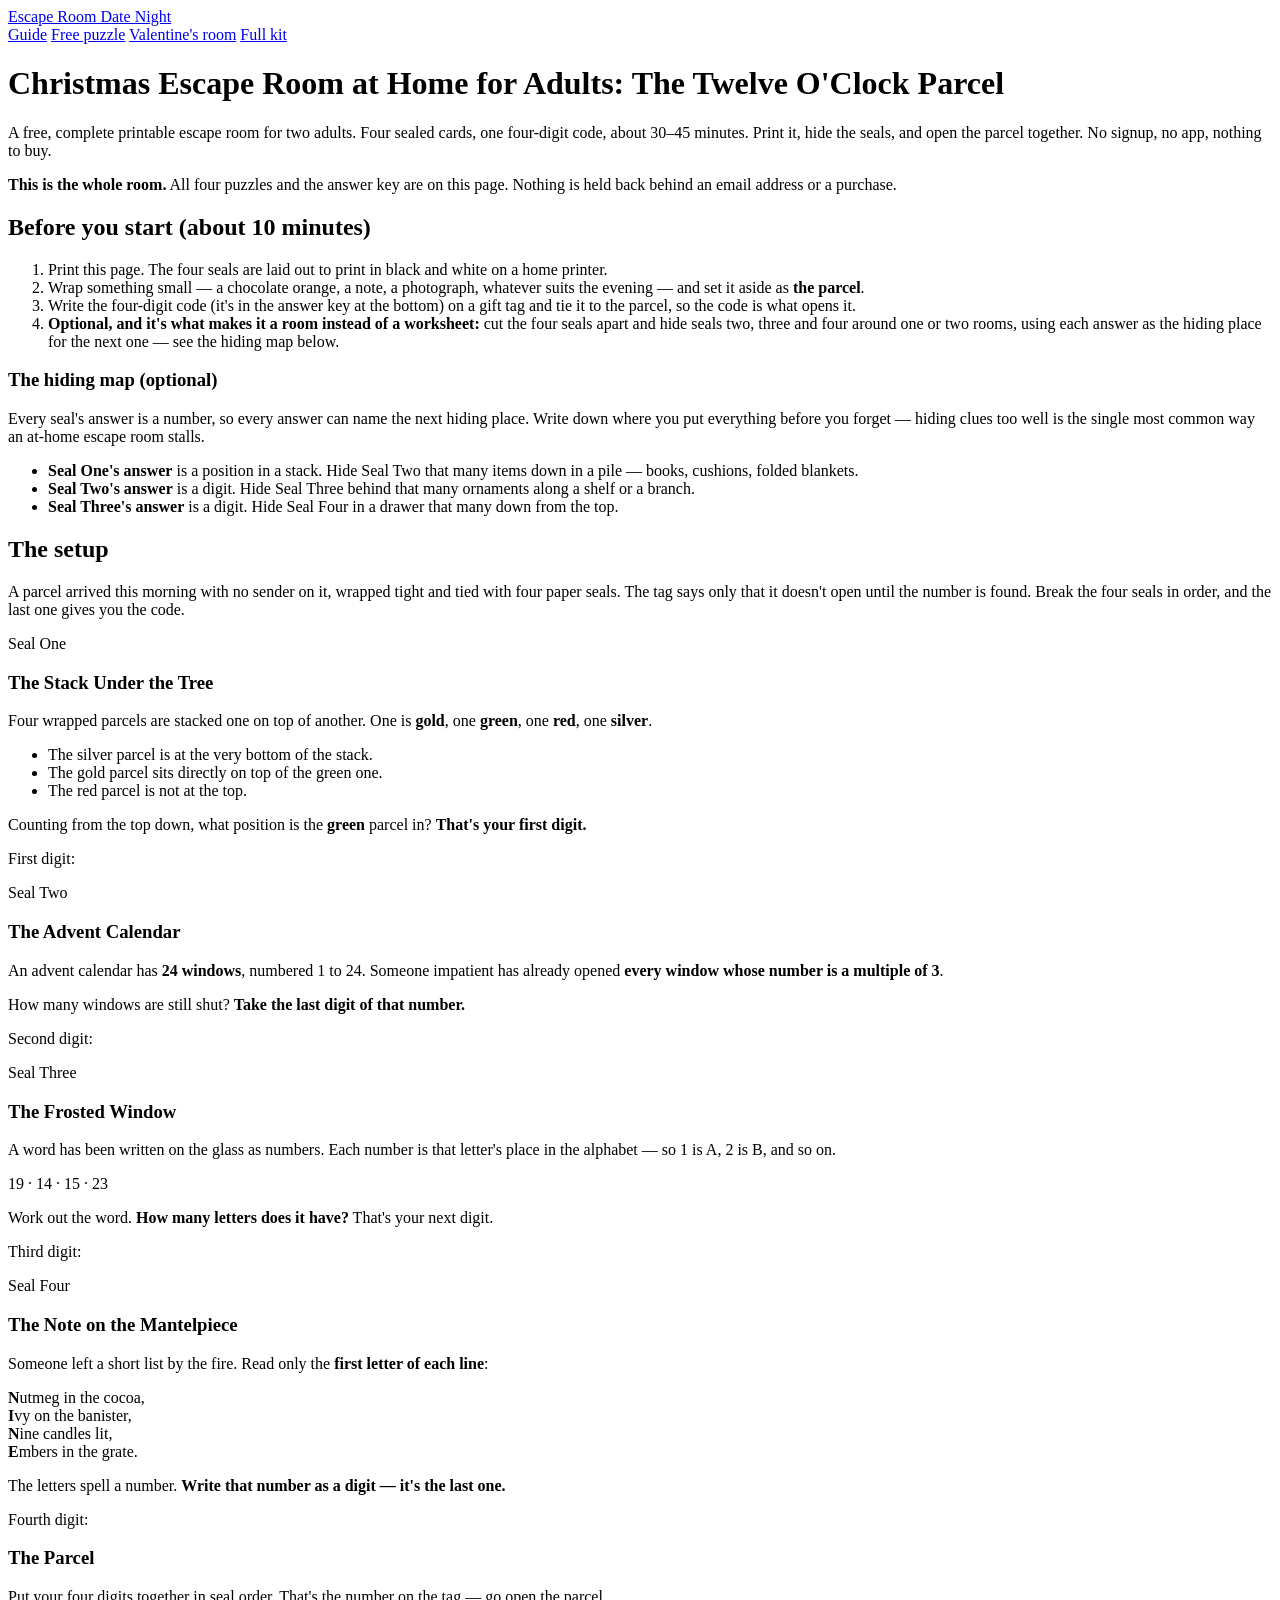
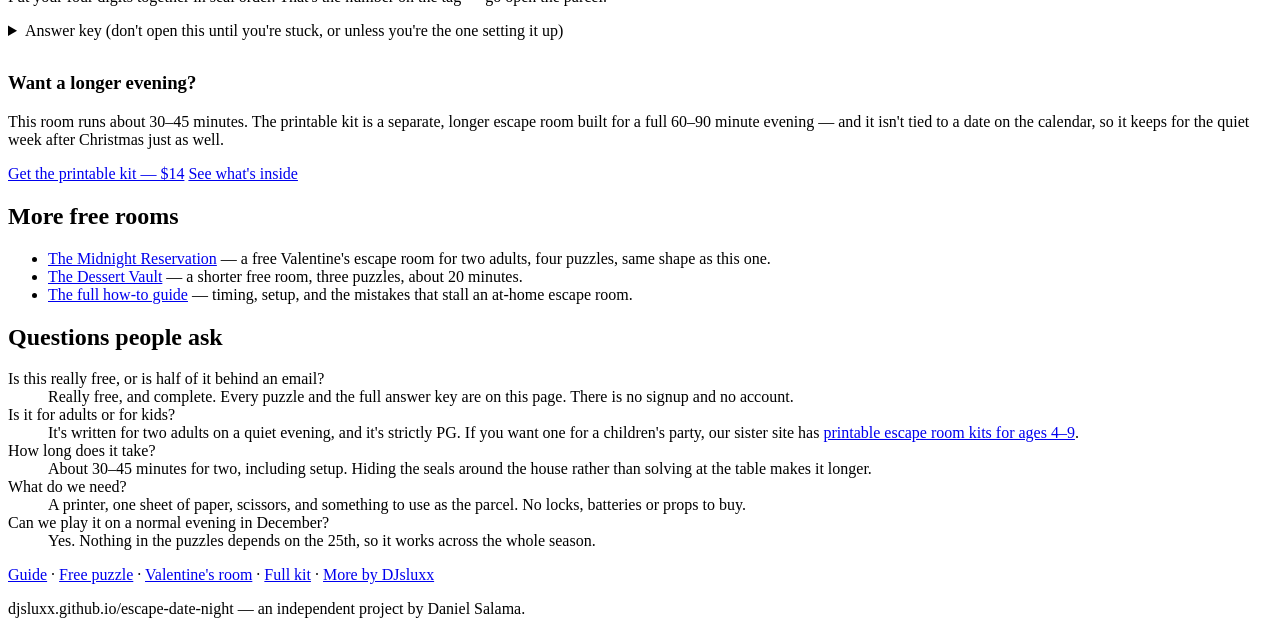
==== christmas/index.html @ 8ae78a4d "feat: two complete free printable escape rooms for couples Adds /valentines/ (The Midnight Reservati" ====
<!doctype html>
<html lang="en">
<head>
<meta charset="utf-8">
<meta name="viewport" content="width=device-width, initial-scale=1">
<title>Christmas Escape Room at Home for Adults — Free Printable for Two</title>
<meta name="description" content="A free, complete Christmas escape room to print at home and play as a couple. Four puzzles, one final code, about 30-45 minutes. No signup, no app, nothing to buy.">
<meta name="keywords" content="christmas escape room at home for adults, christmas escape room printable, free printable christmas escape room, christmas escape room for couples">
<link rel="canonical" href="https://djsluxx.github.io/escape-date-night/christmas/">
<meta name="robots" content="index,follow">
<meta property="og:site_name" content="Escape Room Date Night">
<meta property="og:title" content="Christmas Escape Room at Home for Adults — free printable for two">
<meta property="og:description" content="The Twelve O'Clock Parcel: four puzzles, one final code, about 30-45 minutes. Free, no signup, prints at home.">
<meta property="og:type" content="website">
<meta property="og:url" content="https://djsluxx.github.io/escape-date-night/christmas/">
<meta property="og:image" content="https://djsluxx.github.io/escape-date-night/assets/og-date-night.png">
<meta property="og:image:width" content="1200">
<meta property="og:image:height" content="630">
<meta property="og:image:alt" content="Escape room date night at home — printable envelope and brass wax-seal key">
<meta name="twitter:card" content="summary_large_image">
<meta name="twitter:image" content="https://djsluxx.github.io/escape-date-night/assets/og-date-night.png">
<meta name="twitter:image:alt" content="Escape room date night at home — printable envelope and brass wax-seal key">
<link rel="stylesheet" href="/escape-date-night/assets/style.css">
<script type="application/ld+json">
{
  "@context": "https://schema.org",
  "@graph": [
    {
      "@type": "HowTo",
      "name": "How to play the free Christmas escape room at home",
      "totalTime": "PT45M",
      "supply": [
        {"@type":"HowToSupply","name":"A printer and one sheet of paper"},
        {"@type":"HowToSupply","name":"Scissors"},
        {"@type":"HowToSupply","name":"A wrapped parcel, box or drawer to use as the parcel"}
      ],
      "step": [
        {"@type":"HowToStep","name":"Print the four seals","text":"Print this page. The four puzzle cards and the parcel card are laid out to print on a home printer in black and white."},
        {"@type":"HowToStep","name":"Set up the parcel","text":"Wrap something small, write the four-digit code on a tag, and set it aside as the parcel that cannot be opened until the code is found."},
        {"@type":"HowToStep","name":"Cut the seals apart and hide them","text":"Optional but better: cut the four cards apart and hide seals two, three and four so each answer points to where the next one is."},
        {"@type":"HowToStep","name":"Solve the four seals in order","text":"Each seal gives one digit of the final code. Work them together in order."},
        {"@type":"HowToStep","name":"Open the parcel","text":"Put the four digits together in seal order and open the parcel."}
      ]
    },
    {
      "@type": "FAQPage",
      "mainEntity": [
        {"@type":"Question","name":"Is this Christmas escape room really free?","acceptedAnswer":{"@type":"Answer","text":"Yes, and it is complete. All four puzzles and the full answer key are on this page. There is no email signup, no account, and nothing is held back behind a purchase."}},
        {"@type":"Question","name":"Is it suitable for adults rather than children?","acceptedAnswer":{"@type":"Answer","text":"It is written for two adults to play together on a quiet evening. The puzzles are pitched at adults, and it is strictly PG. There is nothing in it that a child could not read, it is simply built for a couple rather than a party."}},
        {"@type":"Question","name":"How long does it take to play?","acceptedAnswer":{"@type":"Answer","text":"About 30 to 45 minutes for two people, including a few minutes of setup. Hiding the cards around the house rather than solving them at the table makes it run longer."}},
        {"@type":"Question","name":"What do we need to print it?","acceptedAnswer":{"@type":"Answer","text":"A home printer and one sheet of paper. Black and white is fine. You also want scissors and something to use as the parcel, such as a wrapped box or a drawer."}},
        {"@type":"Question","name":"Can one person set it up as a surprise?","acceptedAnswer":{"@type":"Answer","text":"Yes. One of you can print it, read the answer key, hide the seals and wrap the parcel in about ten minutes, then play the host while the other solves."}}
      ]
    }
  ]
}
</script>
</head>
<body>
<header class="site no-print">
  <a class="brand" href="/escape-date-night/">Escape Room Date Night</a>
  <nav>
    <a href="/escape-date-night/">Guide</a>
    <a href="/escape-date-night/puzzle/">Free puzzle</a>
    <a href="/escape-date-night/valentines/">Valentine's room</a>
    <a href="/escape-date-night/kit/">Full kit</a>
  </nav>
</header>
<main>
  <h1>Christmas Escape Room at Home for Adults: The Twelve O'Clock Parcel</h1>
  <p class="lede">A free, complete printable escape room for two adults. Four sealed cards, one four-digit code, about 30&ndash;45 minutes. Print it, hide the seals, and open the parcel together. No signup, no app, nothing to buy.</p>

  <div class="card no-print">
    <p><strong>This is the whole room.</strong> All four puzzles and the answer key are on this page. Nothing is held back behind an email address or a purchase.</p>
  </div>

  <h2 class="no-print">Before you start (about 10 minutes)</h2>
  <ol class="no-print">
    <li>Print this page. The four seals are laid out to print in black and white on a home printer.</li>
    <li>Wrap something small &mdash; a chocolate orange, a note, a photograph, whatever suits the evening &mdash; and set it aside as <strong>the parcel</strong>.</li>
    <li>Write the four-digit code (it's in the answer key at the bottom) on a gift tag and tie it to the parcel, so the code is what opens it.</li>
    <li><strong>Optional, and it's what makes it a room instead of a worksheet:</strong> cut the four seals apart and hide seals two, three and four around one or two rooms, using each answer as the hiding place for the next one &mdash; see the hiding map below.</li>
  </ol>

  <div class="card no-print">
    <h3>The hiding map (optional)</h3>
    <p>Every seal's answer is a number, so every answer can name the next hiding place. Write down where you put everything before you forget &mdash; hiding clues too well is the single most common way an at-home escape room stalls.</p>
    <ul>
      <li><strong>Seal One's answer</strong> is a position in a stack. Hide Seal Two that many items down in a pile &mdash; books, cushions, folded blankets.</li>
      <li><strong>Seal Two's answer</strong> is a digit. Hide Seal Three behind that many ornaments along a shelf or a branch.</li>
      <li><strong>Seal Three's answer</strong> is a digit. Hide Seal Four in a drawer that many down from the top.</li>
    </ul>
  </div>

  <h2>The setup</h2>
  <p>A parcel arrived this morning with no sender on it, wrapped tight and tied with four paper seals. The tag says only that it doesn't open until the number is found. Break the four seals in order, and the last one gives you the code.</p>

  <div class="puzzle">
    <span class="tag">Seal One</span>
    <h3>The Stack Under the Tree</h3>
    <p>Four wrapped parcels are stacked one on top of another. One is <strong>gold</strong>, one <strong>green</strong>, one <strong>red</strong>, one <strong>silver</strong>.</p>
    <ul>
      <li>The silver parcel is at the very bottom of the stack.</li>
      <li>The gold parcel sits directly on top of the green one.</li>
      <li>The red parcel is not at the top.</li>
    </ul>
    <p>Counting from the top down, what position is the <strong>green</strong> parcel in? <strong>That's your first digit.</strong></p>
    <p>First digit: <span class="answer-box">&nbsp;&nbsp;&nbsp;</span></p>
  </div>

  <div class="puzzle">
    <span class="tag">Seal Two</span>
    <h3>The Advent Calendar</h3>
    <p>An advent calendar has <strong>24 windows</strong>, numbered 1 to 24. Someone impatient has already opened <strong>every window whose number is a multiple of 3</strong>.</p>
    <p>How many windows are still shut? <strong>Take the last digit of that number.</strong></p>
    <p>Second digit: <span class="answer-box">&nbsp;&nbsp;&nbsp;</span></p>
  </div>

  <div class="puzzle">
    <span class="tag">Seal Three</span>
    <h3>The Frosted Window</h3>
    <p>A word has been written on the glass as numbers. Each number is that letter's place in the alphabet &mdash; so 1 is A, 2 is B, and so on.</p>
    <p class="cipher">19 &middot; 14 &middot; 15 &middot; 23</p>
    <p>Work out the word. <strong>How many letters does it have?</strong> That's your next digit.</p>
    <p>Third digit: <span class="answer-box">&nbsp;&nbsp;&nbsp;</span></p>
  </div>

  <div class="puzzle">
    <span class="tag">Seal Four</span>
    <h3>The Note on the Mantelpiece</h3>
    <p>Someone left a short list by the fire. Read only the <strong>first letter of each line</strong>:</p>
    <p class="acrostic">
      <strong>N</strong>utmeg in the cocoa,<br>
      <strong>I</strong>vy on the banister,<br>
      <strong>N</strong>ine candles lit,<br>
      <strong>E</strong>mbers in the grate.
    </p>
    <p>The letters spell a number. <strong>Write that number as a digit &mdash; it's the last one.</strong></p>
    <p>Fourth digit: <span class="answer-box">&nbsp;&nbsp;&nbsp;</span></p>
  </div>

  <div class="vault">
    <h3>The Parcel</h3>
    <p>Put your four digits together in seal order. That's the number on the tag &mdash; go open the parcel.</p>
  </div>

  <details class="key">
    <summary>Answer key (don't open this until you're stuck, or unless you're the one setting it up)</summary>
    <p><strong>Seal One.</strong> Silver is fourth. Gold sits directly on green, so that pair is either 1&ndash;2 or 2&ndash;3. If it were 2&ndash;3 the red parcel would have to be first, and red is not at the top. So gold is first, green second, red third, silver fourth. Green is in position <strong>2</strong>.</p>
    <p><strong>Seal Two.</strong> The multiples of 3 up to 24 are 3, 6, 9, 12, 15, 18, 21 and 24 &mdash; eight windows opened, so 24 &minus; 8 = <strong>16</strong> still shut. Last digit: <strong>6</strong>.</p>
    <p><strong>Seal Three.</strong> 19 = S, 14 = N, 15 = O, 23 = W, spelling <em>SNOW</em> &mdash; four letters. Third digit: <strong>4</strong>.</p>
    <p><strong>Seal Four.</strong> N, I, N, E spells <em>NINE</em>. Fourth digit: <strong>9</strong>.</p>
    <p><strong>The code is 2&ndash;6&ndash;4&ndash;9.</strong></p>
  </details>

  <div class="card no-print" style="margin-top:2rem">
    <h3>Want a longer evening?</h3>
    <p>This room runs about 30&ndash;45 minutes. The printable kit is a separate, longer escape room built for a full 60&ndash;90 minute evening &mdash; and it isn't tied to a date on the calendar, so it keeps for the quiet week after Christmas just as well.</p>
    <a class="cta" data-gumroad-cta="christmas_page" data-cta-label="Get the printable kit &mdash; $14" href="https://salama62.gumroad.com/l/eriypb?utm_source=datenight&amp;utm_medium=site&amp;utm_campaign=christmas_page">Get the printable kit &mdash; $14</a>
    <a class="cta secondary" href="/escape-date-night/kit/">See what's inside</a>
  </div>

  <h2 class="no-print">More free rooms</h2>
  <ul class="no-print">
    <li><a href="/escape-date-night/valentines/">The Midnight Reservation</a> &mdash; a free Valentine's escape room for two adults, four puzzles, same shape as this one.</li>
    <li><a href="/escape-date-night/puzzle/">The Dessert Vault</a> &mdash; a shorter free room, three puzzles, about 20 minutes.</li>
    <li><a href="/escape-date-night/">The full how-to guide</a> &mdash; timing, setup, and the mistakes that stall an at-home escape room.</li>
  </ul>

  <h2 class="faq-heading no-print">Questions people ask</h2>
  <dl class="faq no-print">
    <dt>Is this really free, or is half of it behind an email?</dt>
    <dd>Really free, and complete. Every puzzle and the full answer key are on this page. There is no signup and no account.</dd>
    <dt>Is it for adults or for kids?</dt>
    <dd>It's written for two adults on a quiet evening, and it's strictly PG. If you want one for a children's party, our sister site has <a href="https://djsluxx.github.io/escape-in-an-envelope/">printable escape room kits for ages 4&ndash;9</a>.</dd>
    <dt>How long does it take?</dt>
    <dd>About 30&ndash;45 minutes for two, including setup. Hiding the seals around the house rather than solving at the table makes it longer.</dd>
    <dt>What do we need?</dt>
    <dd>A printer, one sheet of paper, scissors, and something to use as the parcel. No locks, batteries or props to buy.</dd>
    <dt>Can we play it on a normal evening in December?</dt>
    <dd>Yes. Nothing in the puzzles depends on the 25th, so it works across the whole season.</dd>
  </dl>
</main>
<footer class="no-print">
  <p><a href="/escape-date-night/">Guide</a> &middot; <a href="/escape-date-night/puzzle/">Free puzzle</a> &middot; <a href="/escape-date-night/valentines/">Valentine's room</a> &middot; <a href="/escape-date-night/kit/">Full kit</a> &middot; <a href="https://djsluxx.github.io/">More by DJsluxx</a></p>
  <p>djsluxx.github.io/escape-date-night &mdash; an independent project by Daniel Salama.</p>
</footer>
<script src="/escape-date-night/assets/config.js"></script>
<script src="/escape-date-night/assets/link-inject.js"></script>
</body>
</html>
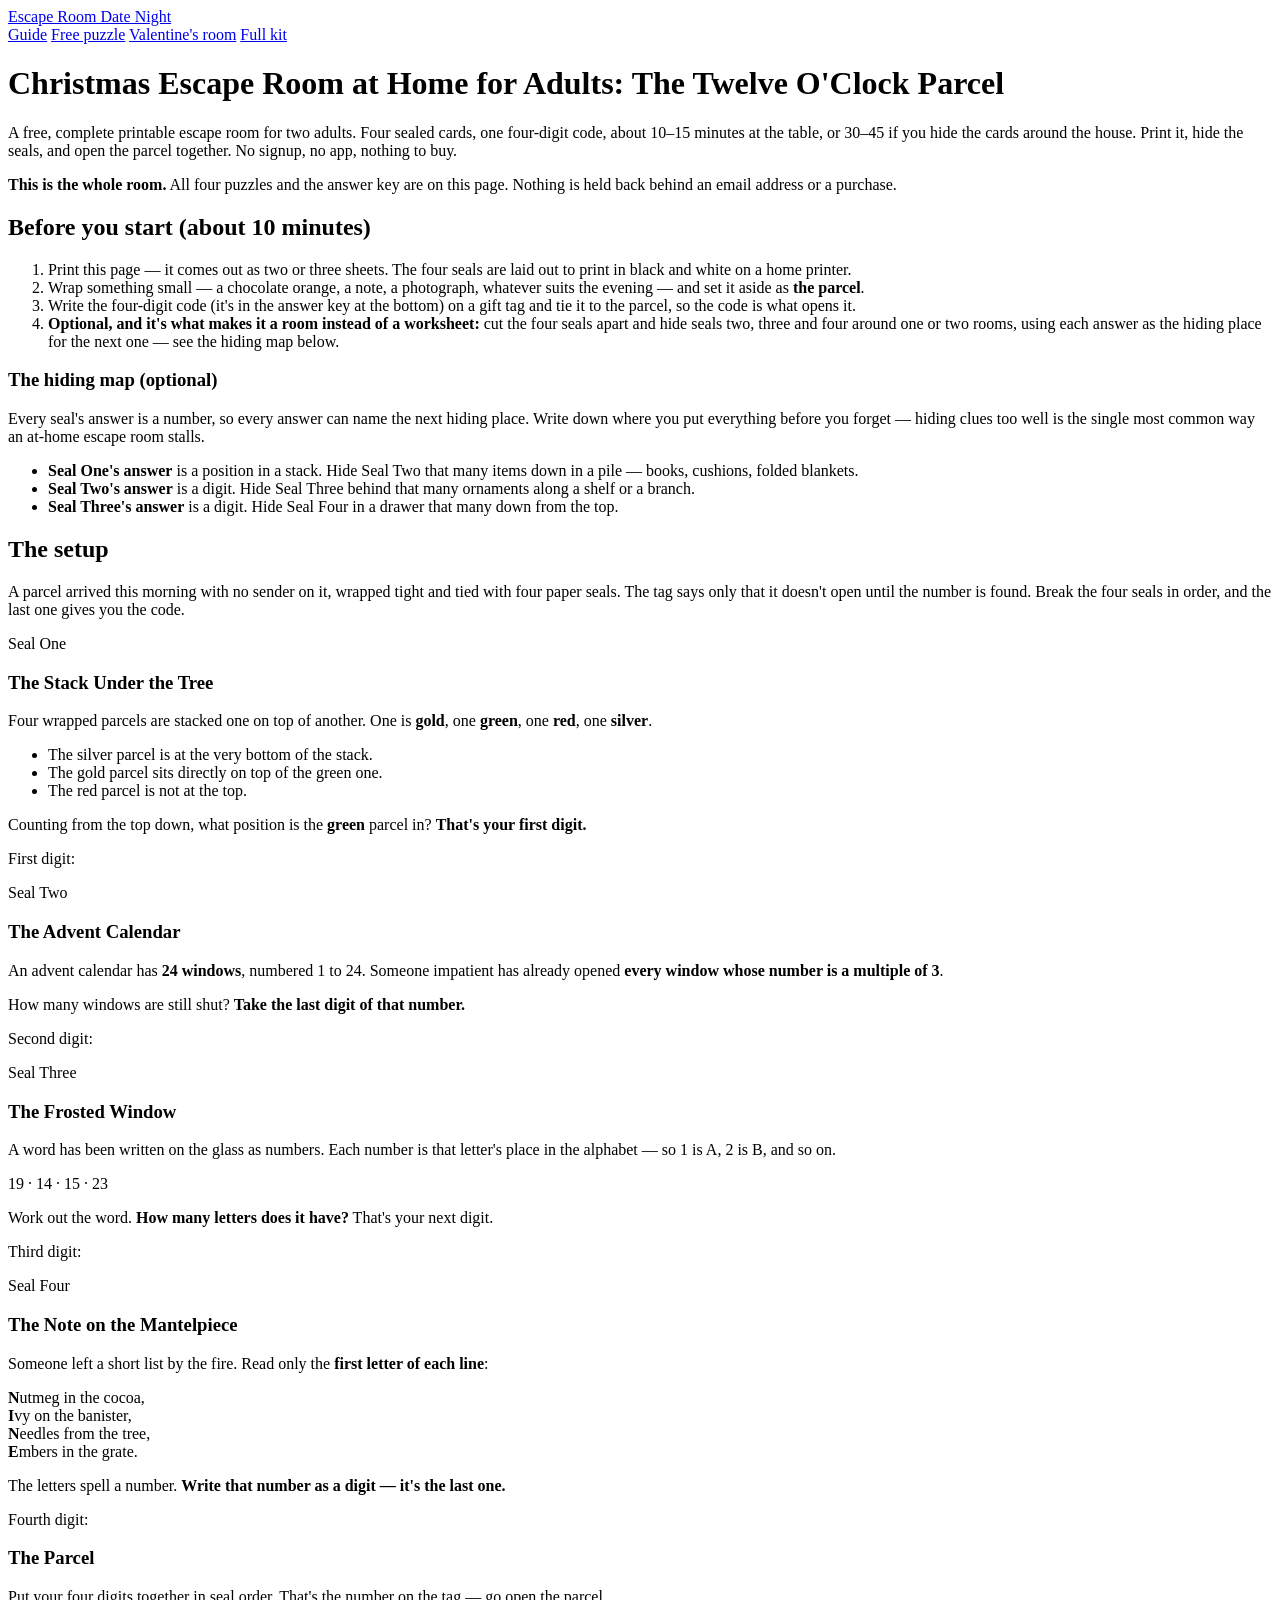
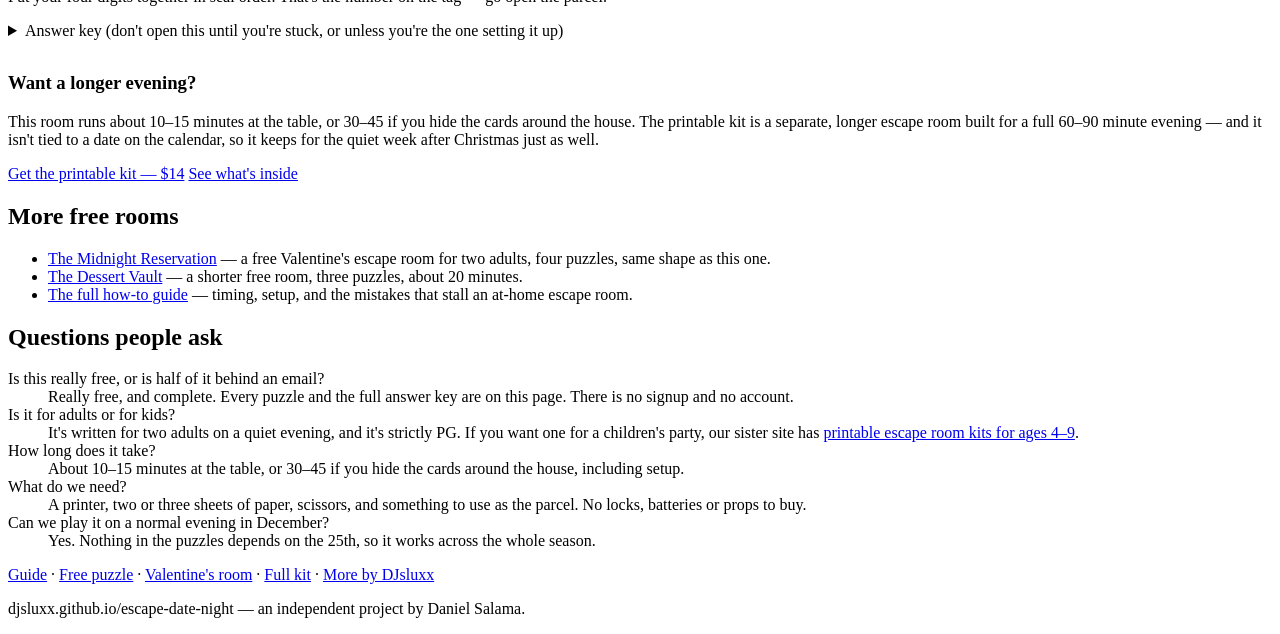
==== commit fbcec66b: "fix: two false claims and four smaller defects VERA found in the room copy VERA verified all 8 puzzl" ====
--- a/christmas/index.html
+++ b/christmas/index.html
@@ -4,13 +4,13 @@
 <meta charset="utf-8">
 <meta name="viewport" content="width=device-width, initial-scale=1">
 <title>Christmas Escape Room at Home for Adults — Free Printable for Two</title>
-<meta name="description" content="A free, complete Christmas escape room to print at home and play as a couple. Four puzzles, one final code, about 30-45 minutes. No signup, no app, nothing to buy.">
+<meta name="description" content="A free, complete Christmas escape room to print at home and play as a couple. Four puzzles, one final code, 10-15 minutes at the table or 30-45 as a hunt. No signup, no app, nothing to buy.">
 <meta name="keywords" content="christmas escape room at home for adults, christmas escape room printable, free printable christmas escape room, christmas escape room for couples">
 <link rel="canonical" href="https://djsluxx.github.io/escape-date-night/christmas/">
 <meta name="robots" content="index,follow">
 <meta property="og:site_name" content="Escape Room Date Night">
 <meta property="og:title" content="Christmas Escape Room at Home for Adults — free printable for two">
-<meta property="og:description" content="The Twelve O'Clock Parcel: four puzzles, one final code, about 30-45 minutes. Free, no signup, prints at home.">
+<meta property="og:description" content="The Twelve O'Clock Parcel: four puzzles, one final code, 10-15 minutes at the table or 30-45 as a hunt. Free, no signup, prints at home.">
 <meta property="og:type" content="website">
 <meta property="og:url" content="https://djsluxx.github.io/escape-date-night/christmas/">
 <meta property="og:image" content="https://djsluxx.github.io/escape-date-night/assets/og-date-night.png">
@@ -28,14 +28,14 @@
     {
       "@type": "HowTo",
       "name": "How to play the free Christmas escape room at home",
-      "totalTime": "PT45M",
+      "totalTime": "PT30M",
       "supply": [
-        {"@type":"HowToSupply","name":"A printer and one sheet of paper"},
+        {"@type":"HowToSupply","name":"A printer and two or three sheets of paper"},
         {"@type":"HowToSupply","name":"Scissors"},
         {"@type":"HowToSupply","name":"A wrapped parcel, box or drawer to use as the parcel"}
       ],
       "step": [
-        {"@type":"HowToStep","name":"Print the four seals","text":"Print this page. The four puzzle cards and the parcel card are laid out to print on a home printer in black and white."},
+        {"@type":"HowToStep","name":"Print the four seals","text":"Print this page. It comes out as two or three sheets on a home printer, in black and white."},
         {"@type":"HowToStep","name":"Set up the parcel","text":"Wrap something small, write the four-digit code on a tag, and set it aside as the parcel that cannot be opened until the code is found."},
         {"@type":"HowToStep","name":"Cut the seals apart and hide them","text":"Optional but better: cut the four cards apart and hide seals two, three and four so each answer points to where the next one is."},
         {"@type":"HowToStep","name":"Solve the four seals in order","text":"Each seal gives one digit of the final code. Work them together in order."},
@@ -47,8 +47,8 @@
       "mainEntity": [
         {"@type":"Question","name":"Is this Christmas escape room really free?","acceptedAnswer":{"@type":"Answer","text":"Yes, and it is complete. All four puzzles and the full answer key are on this page. There is no email signup, no account, and nothing is held back behind a purchase."}},
         {"@type":"Question","name":"Is it suitable for adults rather than children?","acceptedAnswer":{"@type":"Answer","text":"It is written for two adults to play together on a quiet evening. The puzzles are pitched at adults, and it is strictly PG. There is nothing in it that a child could not read, it is simply built for a couple rather than a party."}},
-        {"@type":"Question","name":"How long does it take to play?","acceptedAnswer":{"@type":"Answer","text":"About 30 to 45 minutes for two people, including a few minutes of setup. Hiding the cards around the house rather than solving them at the table makes it run longer."}},
-        {"@type":"Question","name":"What do we need to print it?","acceptedAnswer":{"@type":"Answer","text":"A home printer and one sheet of paper. Black and white is fine. You also want scissors and something to use as the parcel, such as a wrapped box or a drawer."}},
+        {"@type":"Question","name":"How long does it take to play?","acceptedAnswer":{"@type":"Answer","text":"About 10 to 15 minutes for two people solving at a table. If you cut the cards apart and hide them around the house, which is how it is meant to be played, it runs 30 to 45 minutes including setup."}},
+        {"@type":"Question","name":"What do we need to print it?","acceptedAnswer":{"@type":"Answer","text":"A home printer and two or three sheets of paper. Black and white is fine. You also want scissors and something to use as the parcel, such as a wrapped box or a drawer."}},
         {"@type":"Question","name":"Can one person set it up as a surprise?","acceptedAnswer":{"@type":"Answer","text":"Yes. One of you can print it, read the answer key, hide the seals and wrap the parcel in about ten minutes, then play the host while the other solves."}}
       ]
     }
@@ -68,7 +68,7 @@
 </header>
 <main>
   <h1>Christmas Escape Room at Home for Adults: The Twelve O'Clock Parcel</h1>
-  <p class="lede">A free, complete printable escape room for two adults. Four sealed cards, one four-digit code, about 30&ndash;45 minutes. Print it, hide the seals, and open the parcel together. No signup, no app, nothing to buy.</p>
+  <p class="lede">A free, complete printable escape room for two adults. Four sealed cards, one four-digit code, about 10&ndash;15 minutes at the table, or 30&ndash;45 if you hide the cards around the house. Print it, hide the seals, and open the parcel together. No signup, no app, nothing to buy.</p>
 
   <div class="card no-print">
     <p><strong>This is the whole room.</strong> All four puzzles and the answer key are on this page. Nothing is held back behind an email address or a purchase.</p>
@@ -76,7 +76,7 @@
 
   <h2 class="no-print">Before you start (about 10 minutes)</h2>
   <ol class="no-print">
-    <li>Print this page. The four seals are laid out to print in black and white on a home printer.</li>
+    <li>Print this page &mdash; it comes out as two or three sheets. The four seals are laid out to print in black and white on a home printer.</li>
     <li>Wrap something small &mdash; a chocolate orange, a note, a photograph, whatever suits the evening &mdash; and set it aside as <strong>the parcel</strong>.</li>
     <li>Write the four-digit code (it's in the answer key at the bottom) on a gift tag and tie it to the parcel, so the code is what opens it.</li>
     <li><strong>Optional, and it's what makes it a room instead of a worksheet:</strong> cut the four seals apart and hide seals two, three and four around one or two rooms, using each answer as the hiding place for the next one &mdash; see the hiding map below.</li>
@@ -132,7 +132,7 @@
     <p class="acrostic">
       <strong>N</strong>utmeg in the cocoa,<br>
       <strong>I</strong>vy on the banister,<br>
-      <strong>N</strong>ine candles lit,<br>
+      <strong>N</strong>eedles from the tree,<br>
       <strong>E</strong>mbers in the grate.
     </p>
     <p>The letters spell a number. <strong>Write that number as a digit &mdash; it's the last one.</strong></p>
@@ -155,7 +155,7 @@
 
   <div class="card no-print" style="margin-top:2rem">
     <h3>Want a longer evening?</h3>
-    <p>This room runs about 30&ndash;45 minutes. The printable kit is a separate, longer escape room built for a full 60&ndash;90 minute evening &mdash; and it isn't tied to a date on the calendar, so it keeps for the quiet week after Christmas just as well.</p>
+    <p>This room runs about 10&ndash;15 minutes at the table, or 30&ndash;45 if you hide the cards around the house. The printable kit is a separate, longer escape room built for a full 60&ndash;90 minute evening &mdash; and it isn't tied to a date on the calendar, so it keeps for the quiet week after Christmas just as well.</p>
     <a class="cta" data-gumroad-cta="christmas_page" data-cta-label="Get the printable kit &mdash; $14" href="https://salama62.gumroad.com/l/eriypb?utm_source=datenight&amp;utm_medium=site&amp;utm_campaign=christmas_page">Get the printable kit &mdash; $14</a>
     <a class="cta secondary" href="/escape-date-night/kit/">See what's inside</a>
   </div>
@@ -174,9 +174,9 @@
     <dt>Is it for adults or for kids?</dt>
     <dd>It's written for two adults on a quiet evening, and it's strictly PG. If you want one for a children's party, our sister site has <a href="https://djsluxx.github.io/escape-in-an-envelope/">printable escape room kits for ages 4&ndash;9</a>.</dd>
     <dt>How long does it take?</dt>
-    <dd>About 30&ndash;45 minutes for two, including setup. Hiding the seals around the house rather than solving at the table makes it longer.</dd>
+    <dd>About 10&ndash;15 minutes at the table, or 30&ndash;45 if you hide the cards around the house, including setup.</dd>
     <dt>What do we need?</dt>
-    <dd>A printer, one sheet of paper, scissors, and something to use as the parcel. No locks, batteries or props to buy.</dd>
+    <dd>A printer, two or three sheets of paper, scissors, and something to use as the parcel. No locks, batteries or props to buy.</dd>
     <dt>Can we play it on a normal evening in December?</dt>
     <dd>Yes. Nothing in the puzzles depends on the 25th, so it works across the whole season.</dd>
   </dl>
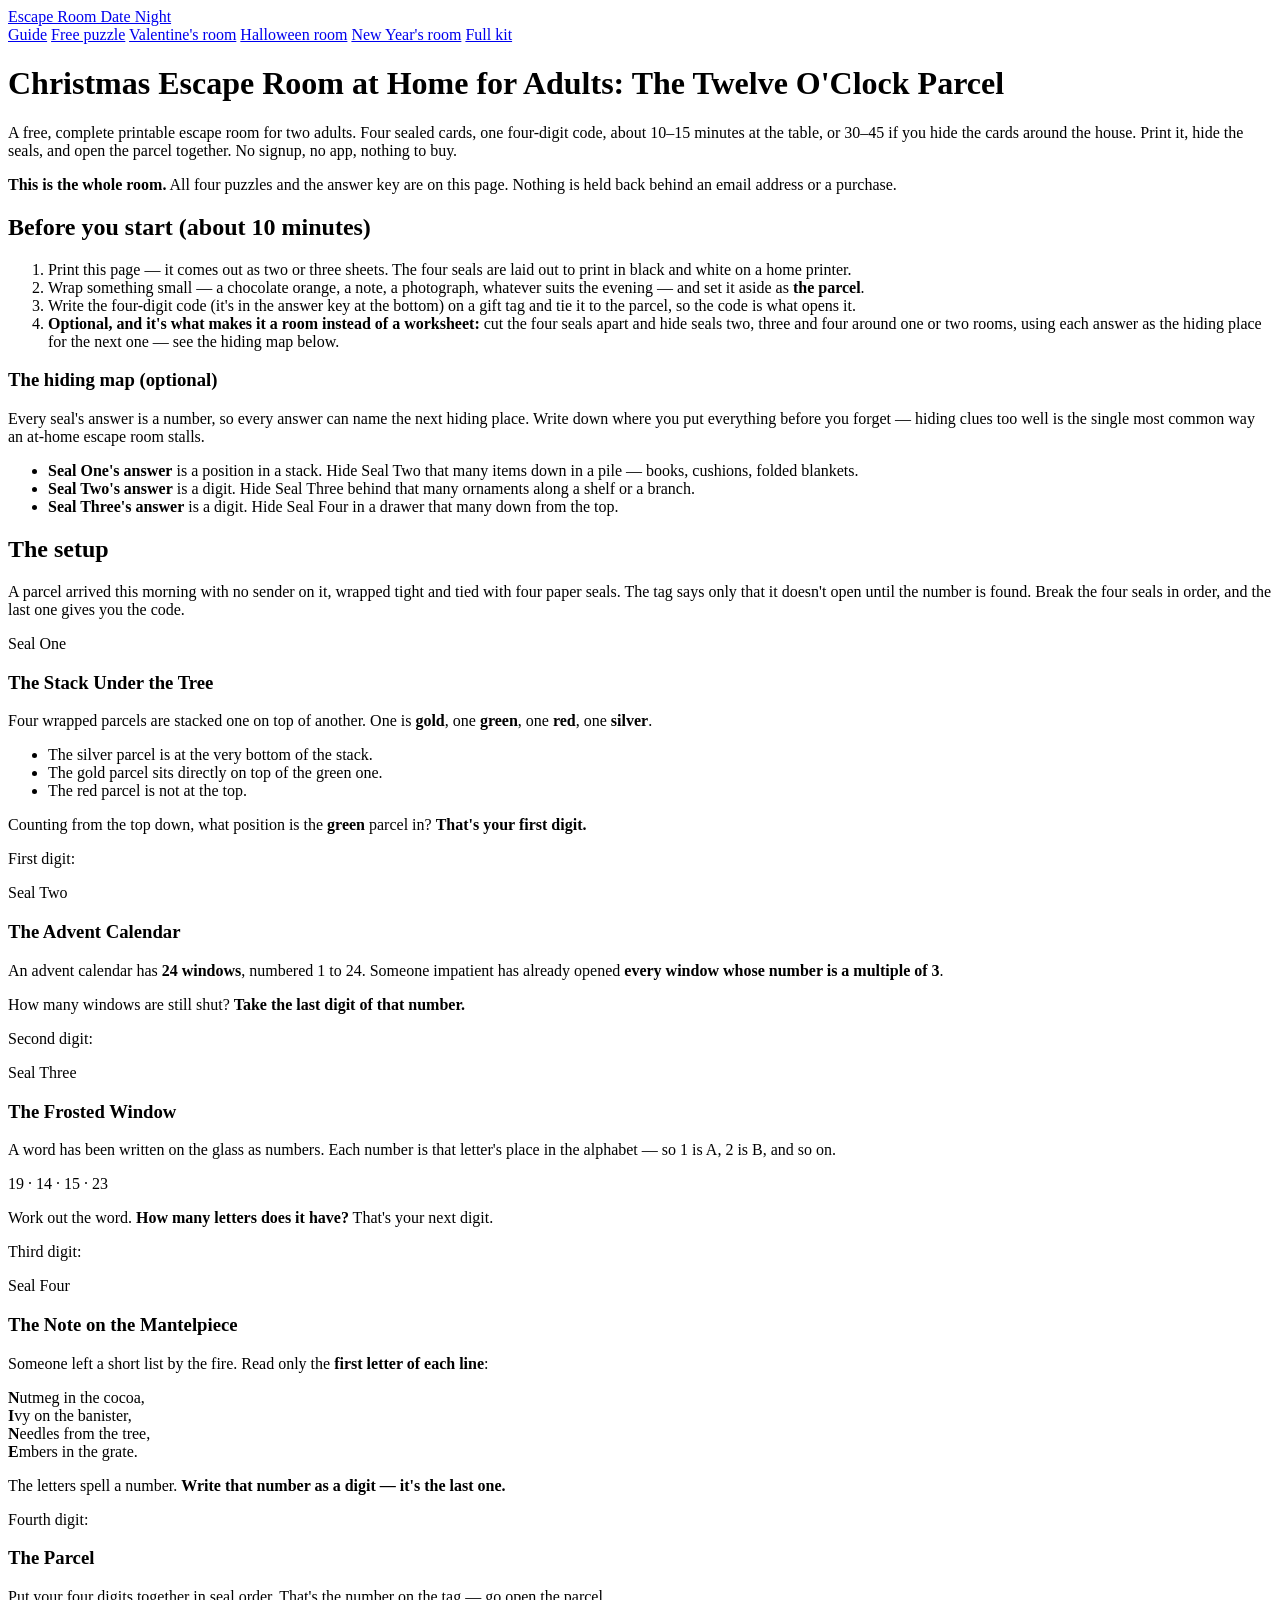
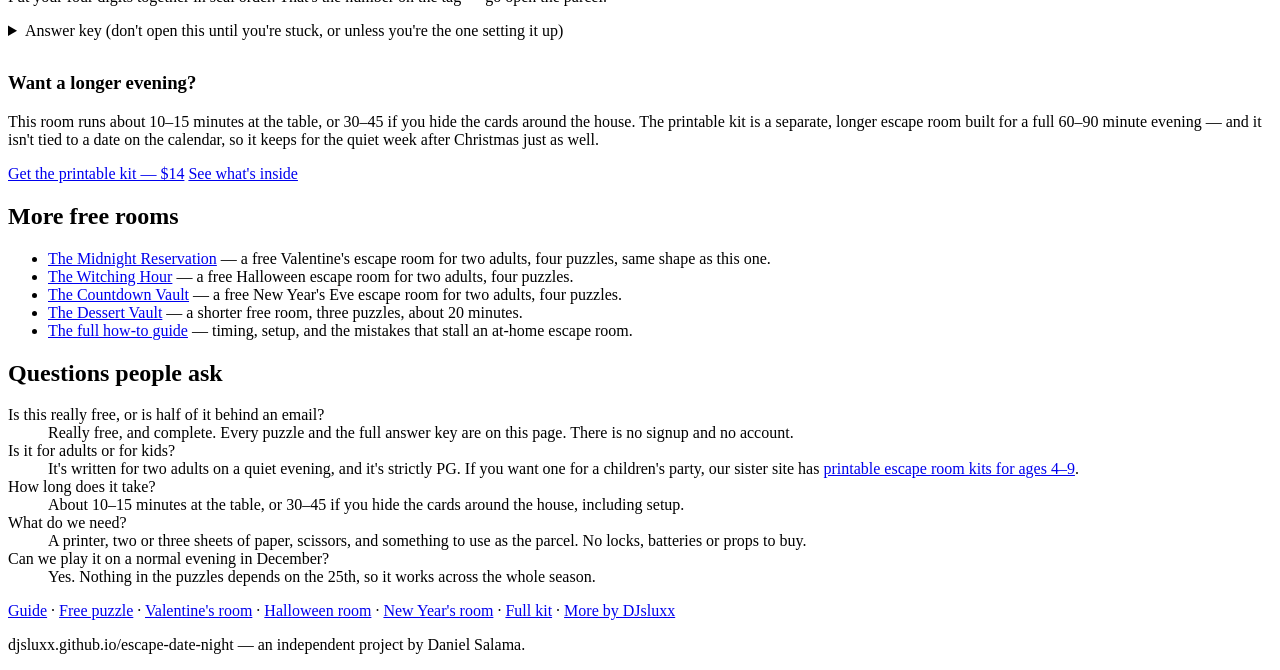
==== commit 90bb9387: "feat: two more free occasion rooms — Halloween and New Year's Eve (cycle 039) The occasion-room patt" ====
--- a/christmas/index.html
+++ b/christmas/index.html
@@ -63,6 +63,8 @@
     <a href="/escape-date-night/">Guide</a>
     <a href="/escape-date-night/puzzle/">Free puzzle</a>
     <a href="/escape-date-night/valentines/">Valentine's room</a>
+    <a href="/escape-date-night/halloween/">Halloween room</a>
+    <a href="/escape-date-night/new-years-eve/">New Year's room</a>
     <a href="/escape-date-night/kit/">Full kit</a>
   </nav>
 </header>
@@ -163,6 +165,8 @@
   <h2 class="no-print">More free rooms</h2>
   <ul class="no-print">
     <li><a href="/escape-date-night/valentines/">The Midnight Reservation</a> &mdash; a free Valentine's escape room for two adults, four puzzles, same shape as this one.</li>
+    <li><a href="/escape-date-night/halloween/">The Witching Hour</a> &mdash; a free Halloween escape room for two adults, four puzzles.</li>
+    <li><a href="/escape-date-night/new-years-eve/">The Countdown Vault</a> &mdash; a free New Year's Eve escape room for two adults, four puzzles.</li>
     <li><a href="/escape-date-night/puzzle/">The Dessert Vault</a> &mdash; a shorter free room, three puzzles, about 20 minutes.</li>
     <li><a href="/escape-date-night/">The full how-to guide</a> &mdash; timing, setup, and the mistakes that stall an at-home escape room.</li>
   </ul>
@@ -182,7 +186,7 @@
   </dl>
 </main>
 <footer class="no-print">
-  <p><a href="/escape-date-night/">Guide</a> &middot; <a href="/escape-date-night/puzzle/">Free puzzle</a> &middot; <a href="/escape-date-night/valentines/">Valentine's room</a> &middot; <a href="/escape-date-night/kit/">Full kit</a> &middot; <a href="https://djsluxx.github.io/">More by DJsluxx</a></p>
+  <p><a href="/escape-date-night/">Guide</a> &middot; <a href="/escape-date-night/puzzle/">Free puzzle</a> &middot; <a href="/escape-date-night/valentines/">Valentine's room</a> &middot; <a href="/escape-date-night/halloween/">Halloween room</a> &middot; <a href="/escape-date-night/new-years-eve/">New Year's room</a> &middot; <a href="/escape-date-night/kit/">Full kit</a> &middot; <a href="https://djsluxx.github.io/">More by DJsluxx</a></p>
   <p>djsluxx.github.io/escape-date-night &mdash; an independent project by Daniel Salama.</p>
 </footer>
 <script src="/escape-date-night/assets/config.js"></script>
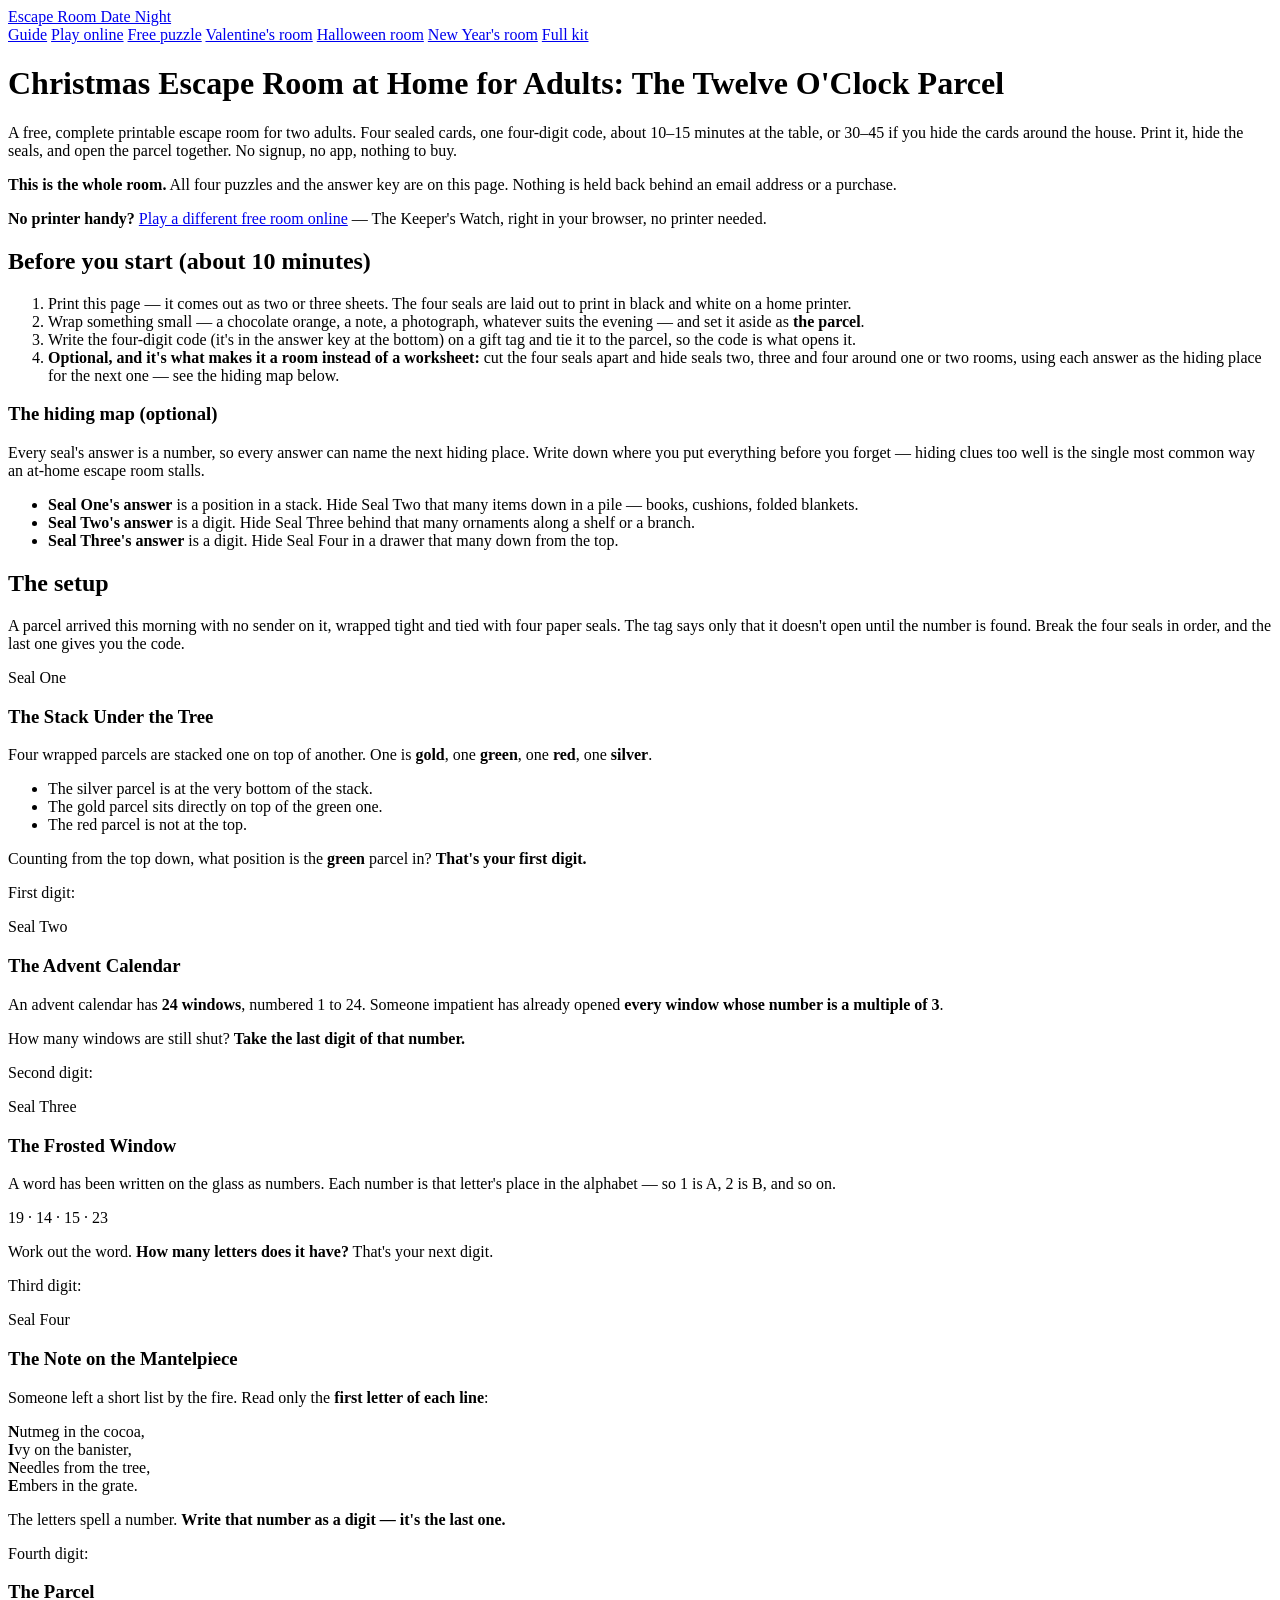
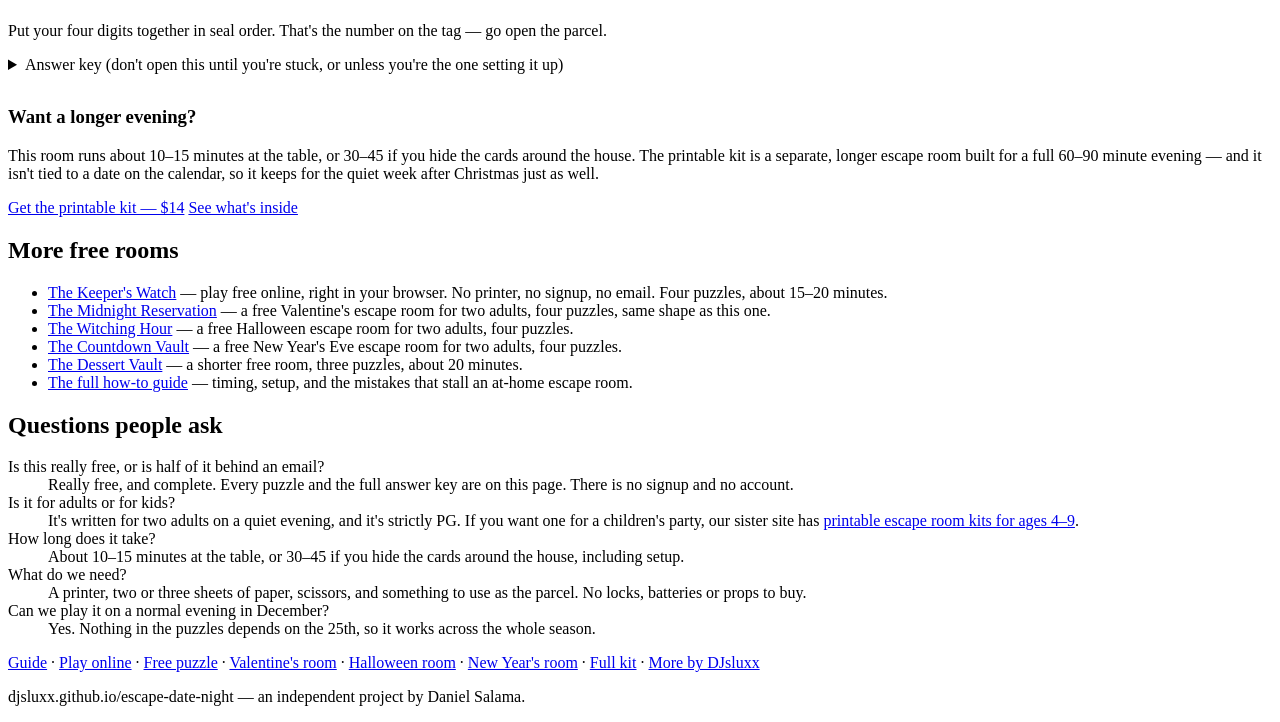
==== commit 910f10ad: "feat: free browser-playable escape room (no printer) — The Keeper's Watch" ====
--- a/christmas/index.html
+++ b/christmas/index.html
@@ -61,6 +61,7 @@
   <a class="brand" href="/escape-date-night/">Escape Room Date Night</a>
   <nav>
     <a href="/escape-date-night/">Guide</a>
+    <a href="/escape-date-night/play/">Play online</a>
     <a href="/escape-date-night/puzzle/">Free puzzle</a>
     <a href="/escape-date-night/valentines/">Valentine's room</a>
     <a href="/escape-date-night/halloween/">Halloween room</a>
@@ -74,6 +75,10 @@
 
   <div class="card no-print">
     <p><strong>This is the whole room.</strong> All four puzzles and the answer key are on this page. Nothing is held back behind an email address or a purchase.</p>
+  </div>
+
+  <div class="card no-print">
+    <p><strong>No printer handy?</strong> <a href="/escape-date-night/play/">Play a different free room online</a> &mdash; The Keeper's Watch, right in your browser, no printer needed.</p>
   </div>
 
   <h2 class="no-print">Before you start (about 10 minutes)</h2>
@@ -164,6 +169,7 @@
 
   <h2 class="no-print">More free rooms</h2>
   <ul class="no-print">
+    <li><a href="/escape-date-night/play/">The Keeper's Watch</a> &mdash; play free online, right in your browser. No printer, no signup, no email. Four puzzles, about 15&ndash;20 minutes.</li>
     <li><a href="/escape-date-night/valentines/">The Midnight Reservation</a> &mdash; a free Valentine's escape room for two adults, four puzzles, same shape as this one.</li>
     <li><a href="/escape-date-night/halloween/">The Witching Hour</a> &mdash; a free Halloween escape room for two adults, four puzzles.</li>
     <li><a href="/escape-date-night/new-years-eve/">The Countdown Vault</a> &mdash; a free New Year's Eve escape room for two adults, four puzzles.</li>
@@ -186,7 +192,7 @@
   </dl>
 </main>
 <footer class="no-print">
-  <p><a href="/escape-date-night/">Guide</a> &middot; <a href="/escape-date-night/puzzle/">Free puzzle</a> &middot; <a href="/escape-date-night/valentines/">Valentine's room</a> &middot; <a href="/escape-date-night/halloween/">Halloween room</a> &middot; <a href="/escape-date-night/new-years-eve/">New Year's room</a> &middot; <a href="/escape-date-night/kit/">Full kit</a> &middot; <a href="https://djsluxx.github.io/">More by DJsluxx</a></p>
+  <p><a href="/escape-date-night/">Guide</a> &middot; <a href="/escape-date-night/play/">Play online</a> &middot; <a href="/escape-date-night/puzzle/">Free puzzle</a> &middot; <a href="/escape-date-night/valentines/">Valentine's room</a> &middot; <a href="/escape-date-night/halloween/">Halloween room</a> &middot; <a href="/escape-date-night/new-years-eve/">New Year's room</a> &middot; <a href="/escape-date-night/kit/">Full kit</a> &middot; <a href="https://djsluxx.github.io/">More by DJsluxx</a></p>
   <p>djsluxx.github.io/escape-date-night &mdash; an independent project by Daniel Salama.</p>
 </footer>
 <script src="/escape-date-night/assets/config.js"></script>
